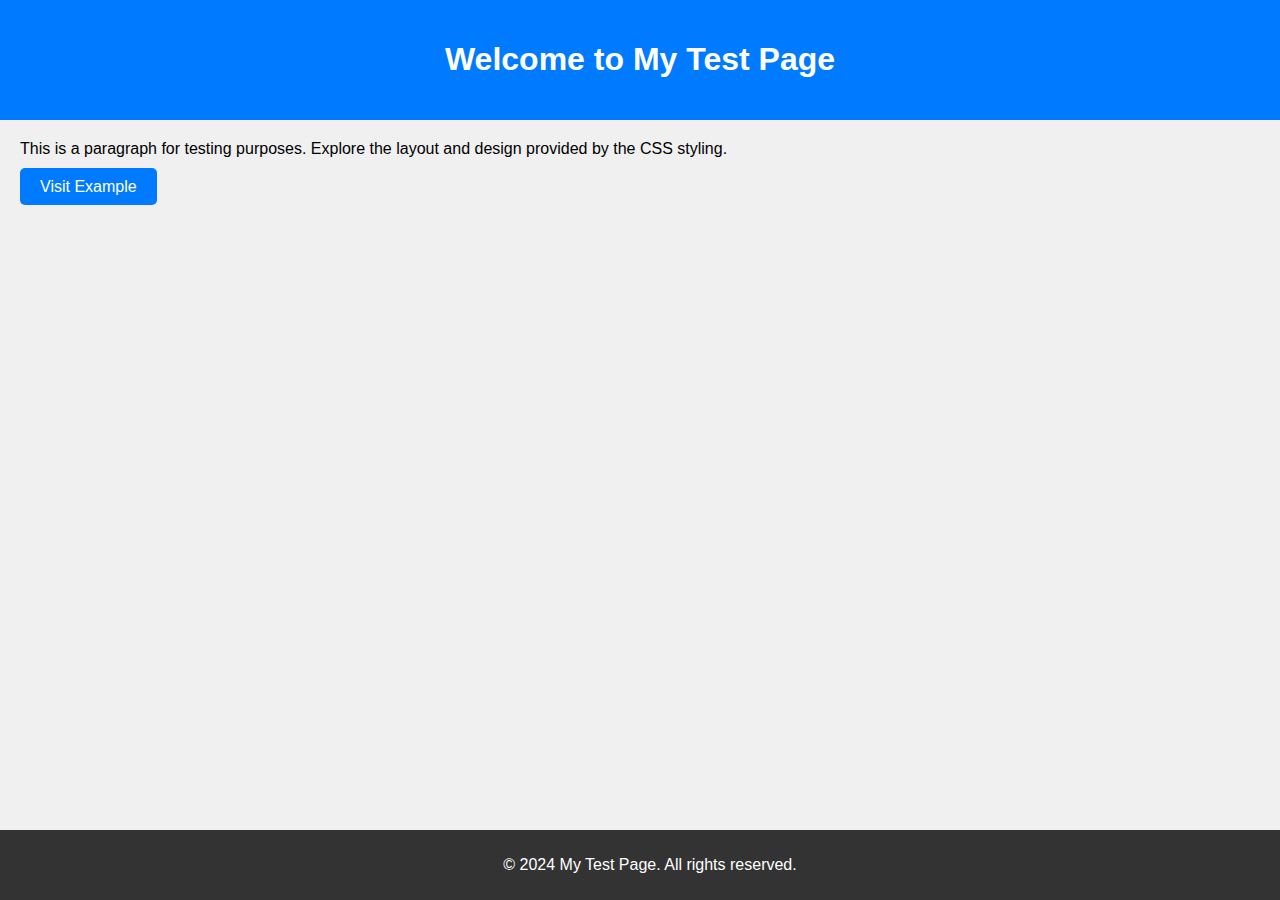
==== .resources/sample_pages/index.html @ 13879420 "chore: changed resources/ to .resources/" ====
<!DOCTYPE html>
<html lang="en">
<head>
    <meta charset="UTF-8">
    <meta name="viewport" content="width=device-width, initial-scale=1.0">
    <link rel="stylesheet" href="indexstyle.css">
    <title>Sample Page</title>
</head>
<body>
    <header>
        <h1>Welcome to My Test Page</h1>
    </header>
    <main>
        <section class="intro">
            <p>This is a paragraph for testing purposes. Explore the layout and design provided by the CSS styling.</p>
        </section>
        <section class="link-section">
            <a href="https://example.com" class="example-link">Visit Example</a>
        </section>
    </main>
    <footer>
        <p>© 2024 My Test Page. All rights reserved.</p>
    </footer>
</body>
</html>
---- .resources/sample_pages/indexstyle.css ----
body {
    font-family: Arial, sans-serif;
    margin: 0;
    padding: 0;
    background-color: #f0f0f0;
}

header {
    background-color: #007bff;
    color: white;
    padding: 20px;
    text-align: center;
}

main {
    margin: 20px;
}

.intro {
    margin-bottom: 20px;
}

.link-section {
    margin-top: 20px;
}

a.example-link {
    background-color: #007bff;
    color: white;
    padding: 10px 20px;
    text-decoration: none;
    border-radius: 5px;
}

a.example-link:hover {
    background-color: #0056b3;
}

footer {
    background-color: #333;
    color: white;
    text-align: center;
    padding: 10px;
    position: fixed;
    bottom: 0;
    width: 100%;
}
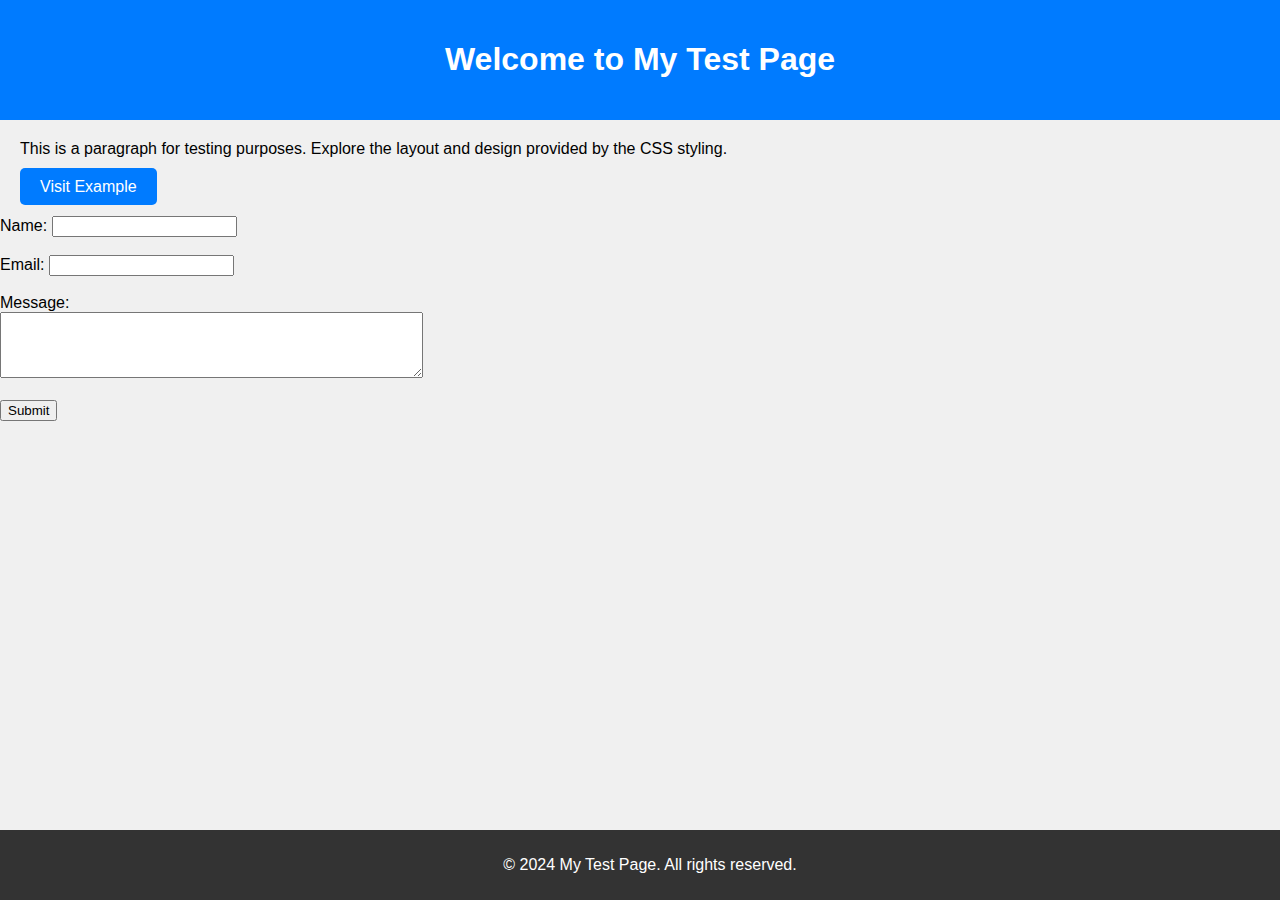
==== commit 69c6bb2a: "feat: added test for POST" ====
--- a/.resources/sample_pages/index.html
+++ b/.resources/sample_pages/index.html
@@ -18,6 +18,20 @@
             <a href="https://example.com" class="example-link">Visit Example</a>
         </section>
     </main>
+
+    <form method="post">
+        <label for="name">Name:</label>
+        <input type="text" id="name" name="name" required><br><br>
+    
+        <label for="email">Email:</label>
+        <input type="email" id="email" name="email" required><br><br>
+    
+        <label for="message">Message:</label><br>
+        <textarea id="message" name="message" rows="4" cols="50" required></textarea><br><br>
+    
+        <input type="submit" value="Submit">
+    </form>
+
     <footer>
         <p>© 2024 My Test Page. All rights reserved.</p>
     </footer>
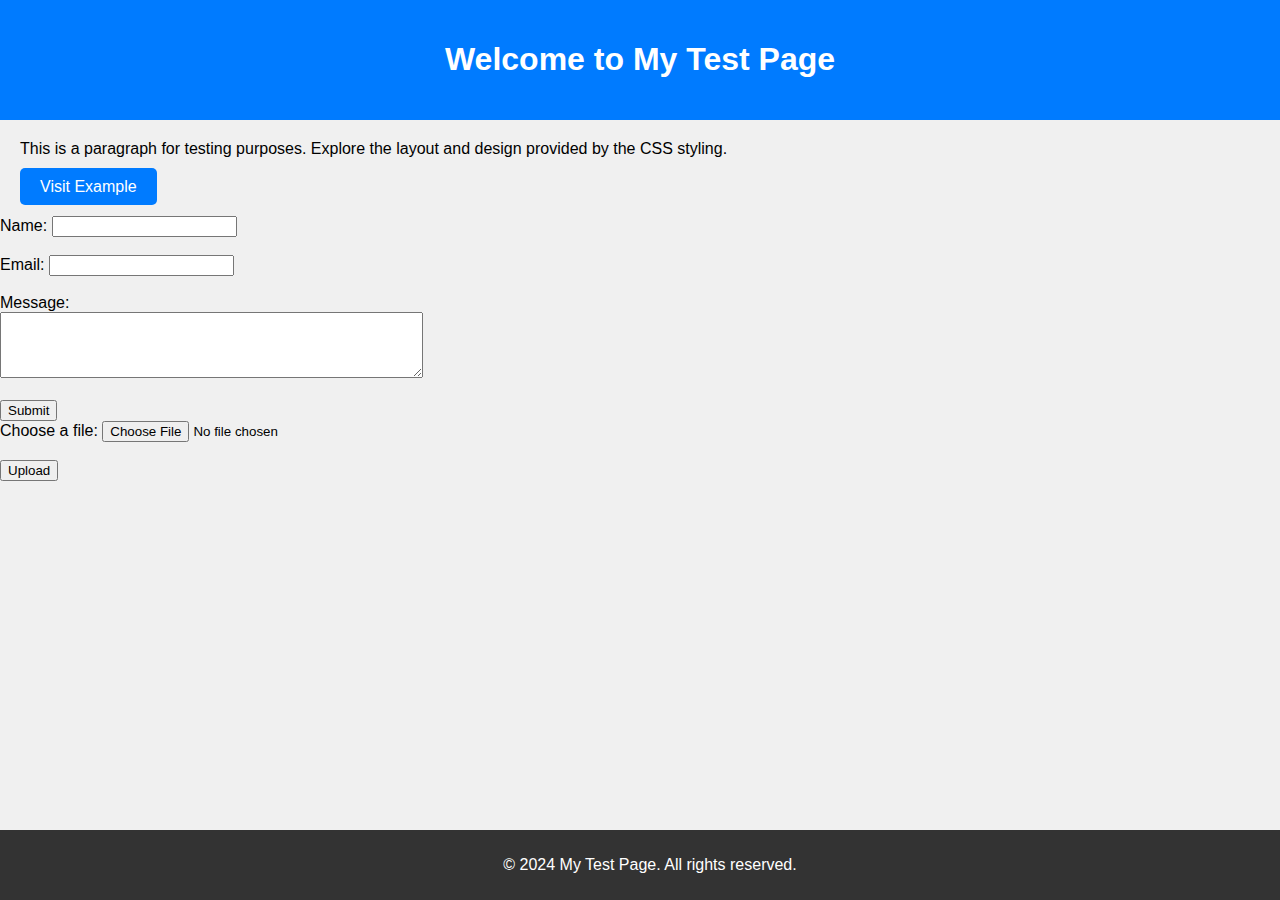
==== commit 655d2e72: "feat(ConfigParser): improved error page handling" ====
--- a/.resources/sample_pages/index.html
+++ b/.resources/sample_pages/index.html
@@ -32,6 +32,13 @@
         <input type="submit" value="Submit">
     </form>
 
+    <form action="/upload" method="post" enctype="multipart/form-data">
+        <label for="file">Choose a file:</label>
+        <input type="file" id="file" name="file">
+        <br><br>
+        <button type="submit">Upload</button>
+    </form>
+
     <footer>
         <p>© 2024 My Test Page. All rights reserved.</p>
     </footer>
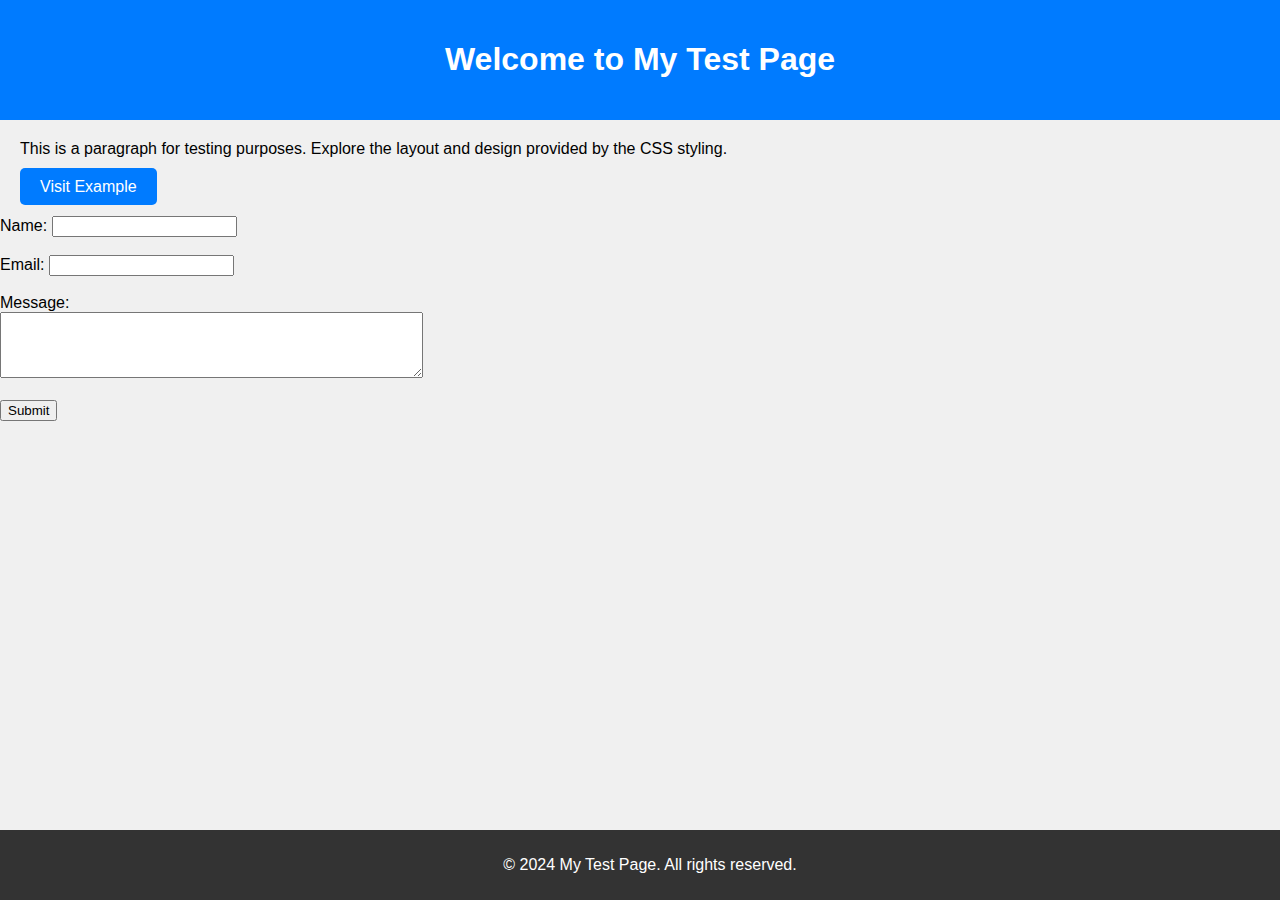
==== commit 3f2be711: "Merge pull request #64 from samih713/post-hash" ====
--- a/.resources/sample_pages/index.html
+++ b/.resources/sample_pages/index.html
@@ -32,13 +32,6 @@
         <input type="submit" value="Submit">
     </form>
 
-    <form action="/upload" method="post" enctype="multipart/form-data">
-        <label for="file">Choose a file:</label>
-        <input type="file" id="file" name="file">
-        <br><br>
-        <button type="submit">Upload</button>
-    </form>
-
     <footer>
         <p>© 2024 My Test Page. All rights reserved.</p>
     </footer>
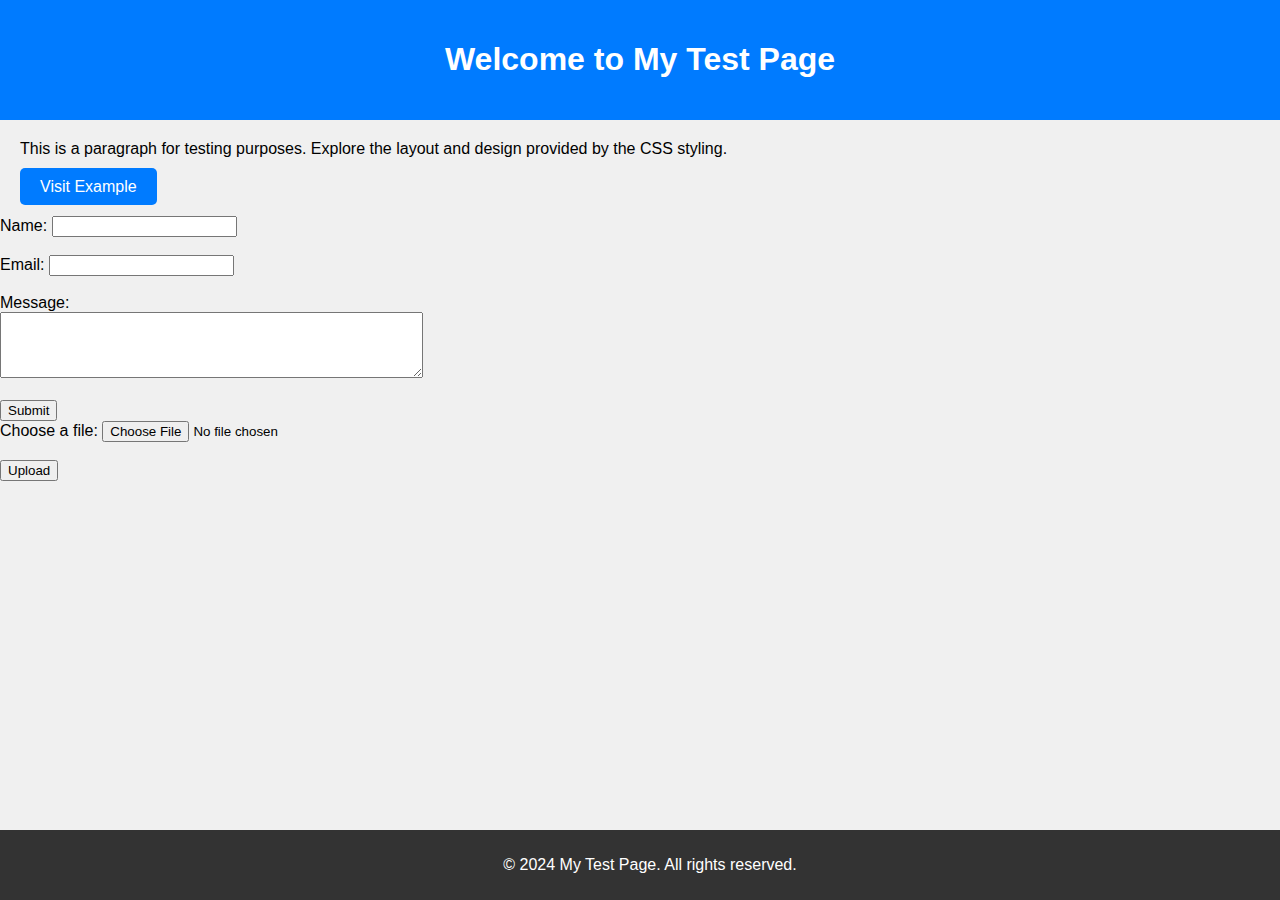
==== commit 6ef3770a: "∆Merge branch 'clean-up' into main" ====
--- a/.resources/sample_pages/index.html
+++ b/.resources/sample_pages/index.html
@@ -32,6 +32,13 @@
         <input type="submit" value="Submit">
     </form>
 
+    <form action="/upload" method="post" enctype="multipart/form-data">
+        <label for="file">Choose a file:</label>
+        <input type="file" id="file" name="file">
+        <br><br>
+        <button type="submit">Upload</button>
+    </form>
+
     <footer>
         <p>© 2024 My Test Page. All rights reserved.</p>
     </footer>
